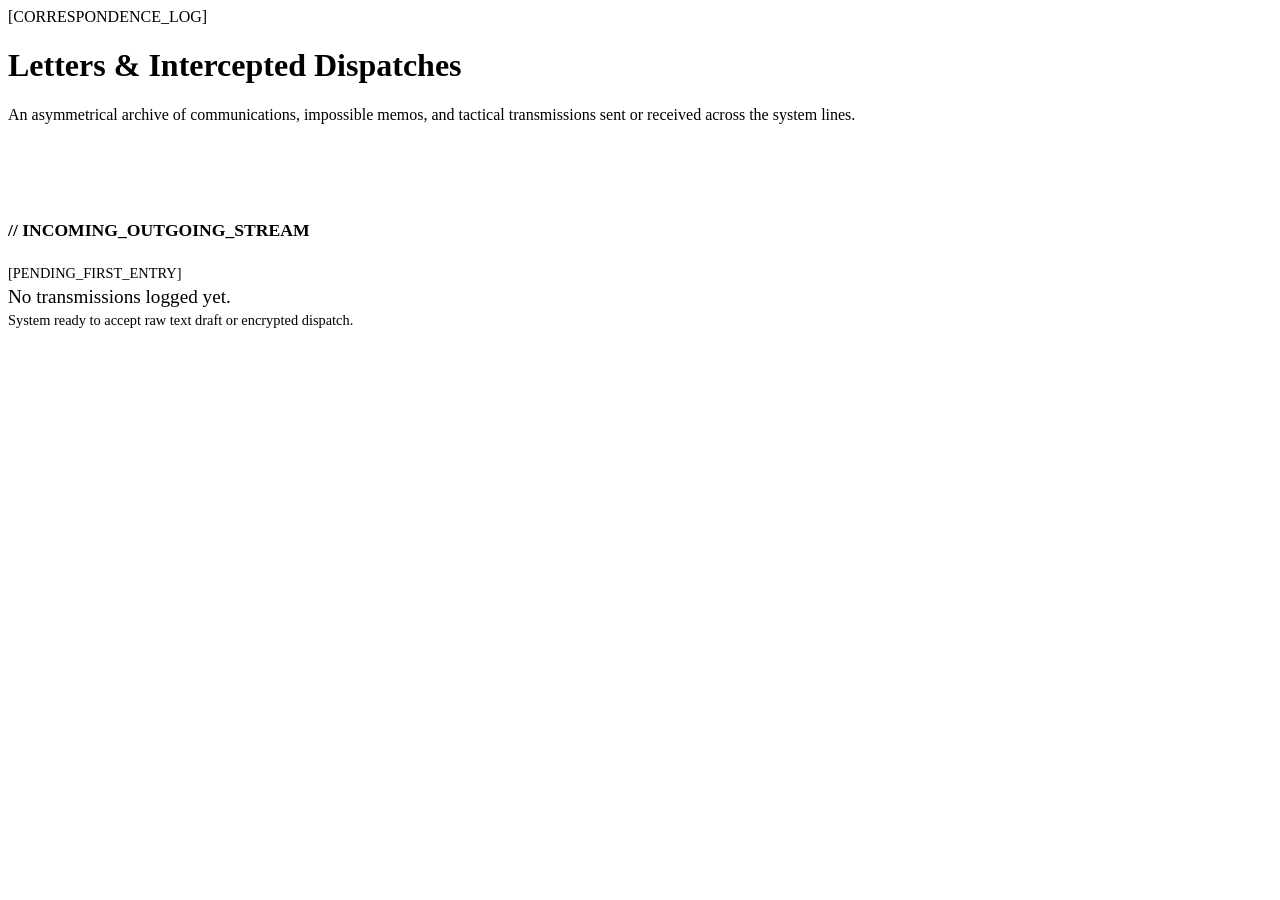
==== letters/index.html @ 8c07a5a9 "Create index.html" ====
<!DOCTYPE html>
<html lang="en">
<head>
  <meta charset="UTF-8">
  <meta name="viewport" content="width=device-width, initial-scale=1.0">
  <title>Letters — The Iterative Being</title>
  <link rel="stylesheet" href="/the-iterative-being/assets/style.css">
</head>
<body>

  <div id="nav"></div>

  <main class="container">
    <div class="mono" style="margin-bottom: 1rem;">[CORRESPONDENCE_LOG]</div>
    <h1>Letters & Intercepted Dispatches</h1>
    <p>An asymmetrical archive of communications, impossible memos, and tactical transmissions sent or received across the system lines.</p>
    
    <hr style="border: 0; border-top: 1px solid var(--border); margin: 3rem 0;">

    <section>
      <h2 class="mono" style="font-size: 1.1rem; color: var(--accent); margin-bottom: 1.5rem;">// INCOMING_OUTGOING_STREAM</h2>
      <ul style="list-style-type: none; padding: 0; margin: 0;">
        <li style="margin-bottom: 1.5rem;">
          <span class="muted mono" style="font-size: 0.9rem; display: block; margin-bottom: 0.25rem;">[PENDING_FIRST_ENTRY]</span>
          <span style="font-size: 1.2rem; color: var(--muted);">No transmissions logged yet.</span>
          <div class="muted" style="font-size: 0.9rem; margin-top: 0.25rem;">System ready to accept raw text draft or encrypted dispatch.</div>
        </li>
      </ul>
    </section>

  </main>

  <div id="footer"></div>

  <script src="/the-iterative-being/assets/main.js"></script>
</body>
</html>
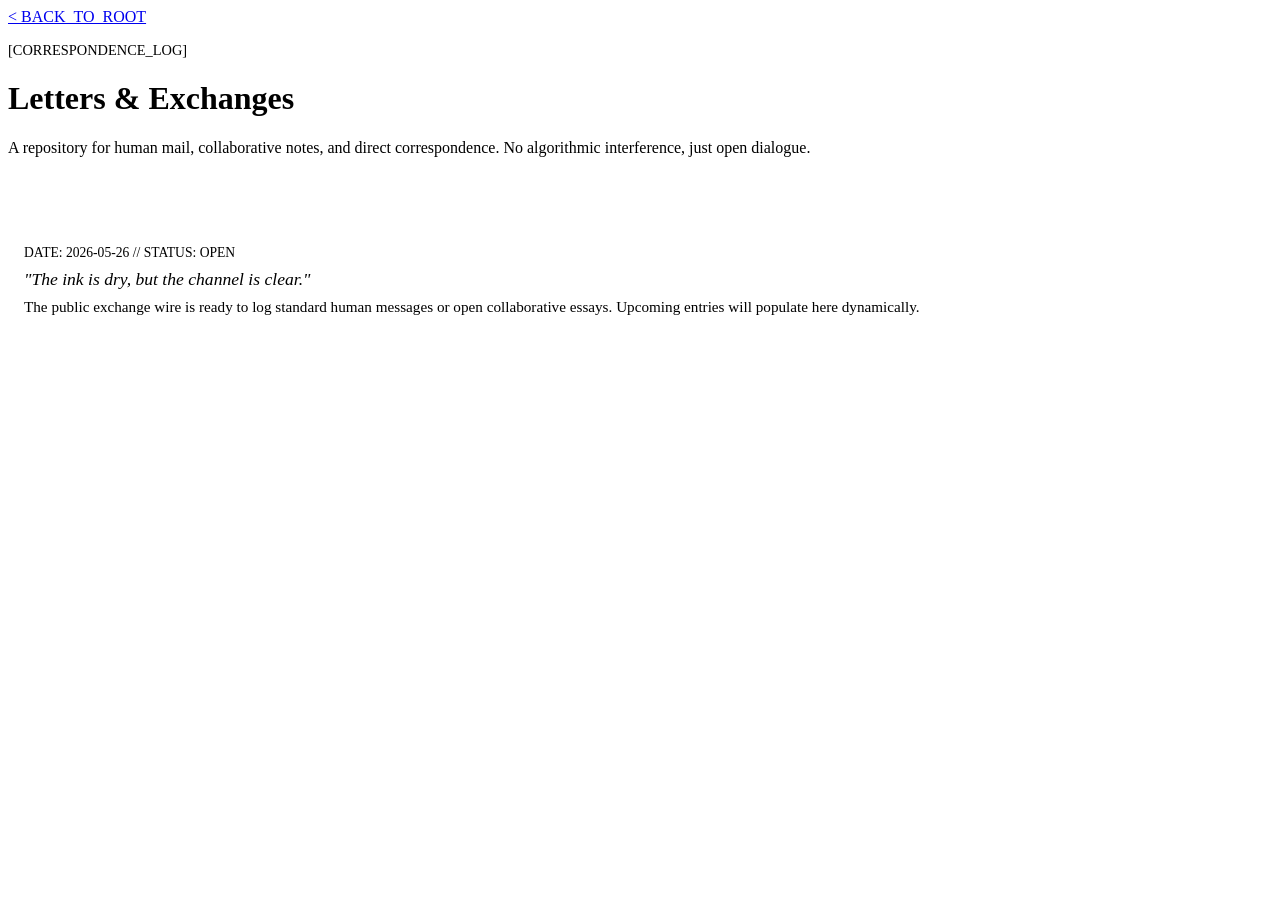
==== commit 4227a030: "Update index.html" ====
--- a/letters/index.html
+++ b/letters/index.html
@@ -11,19 +11,22 @@
   <div id="nav"></div>
 
   <main class="container">
-    <div class="mono" style="margin-bottom: 1rem;">[CORRESPONDENCE_LOG]</div>
-    <h1>Letters & Intercepted Dispatches</h1>
-    <p>An asymmetrical archive of communications, impossible memos, and tactical transmissions sent or received across the system lines.</p>
+    <div class="mono" style="margin-bottom: 1rem;"><a href="/the-iterative-being/">&lt; BACK_TO_ROOT</a></div>
     
-    <hr style="border: 0; border-top: 1px solid var(--border); margin: 3rem 0;">
+    <header style="margin-bottom: 3rem;">
+      <div class="mono" style="font-size: 0.9rem; color: var(--accent); margin-bottom: 0.5rem;">[CORRESPONDENCE_LOG]</div>
+      <h1>Letters & Exchanges</h1>
+      <p>A repository for human mail, collaborative notes, and direct correspondence. No algorithmic interference, just open dialogue.</p>
+    </header>
+
+    <hr style="border: 0; border-top: 1px solid var(--border); margin: 2.5rem 0;">
 
     <section>
-      <h2 class="mono" style="font-size: 1.1rem; color: var(--accent); margin-bottom: 1.5rem;">// INCOMING_OUTGOING_STREAM</h2>
       <ul style="list-style-type: none; padding: 0; margin: 0;">
-        <li style="margin-bottom: 1.5rem;">
-          <span class="muted mono" style="font-size: 0.9rem; display: block; margin-bottom: 0.25rem;">[PENDING_FIRST_ENTRY]</span>
-          <span style="font-size: 1.2rem; color: var(--muted);">No transmissions logged yet.</span>
-          <div class="muted" style="font-size: 0.9rem; margin-top: 0.25rem;">System ready to accept raw text draft or encrypted dispatch.</div>
+        <li style="margin-bottom: 2rem; border-left: 2px solid var(--border); padding-left: 1rem;">
+          <span class="muted mono" style="font-size: 0.85rem; display: block; margin-bottom: 0.5rem;">DATE: 2026-05-26 // STATUS: OPEN</span>
+          <span style="font-size: 1.1rem; font-style: italic; color: var(--muted);">"The ink is dry, but the channel is clear."</span>
+          <p style="margin-top: 0.5rem; font-size: 0.95rem;">The public exchange wire is ready to log standard human messages or open collaborative essays. Upcoming entries will populate here dynamically.</p>
         </li>
       </ul>
     </section>
